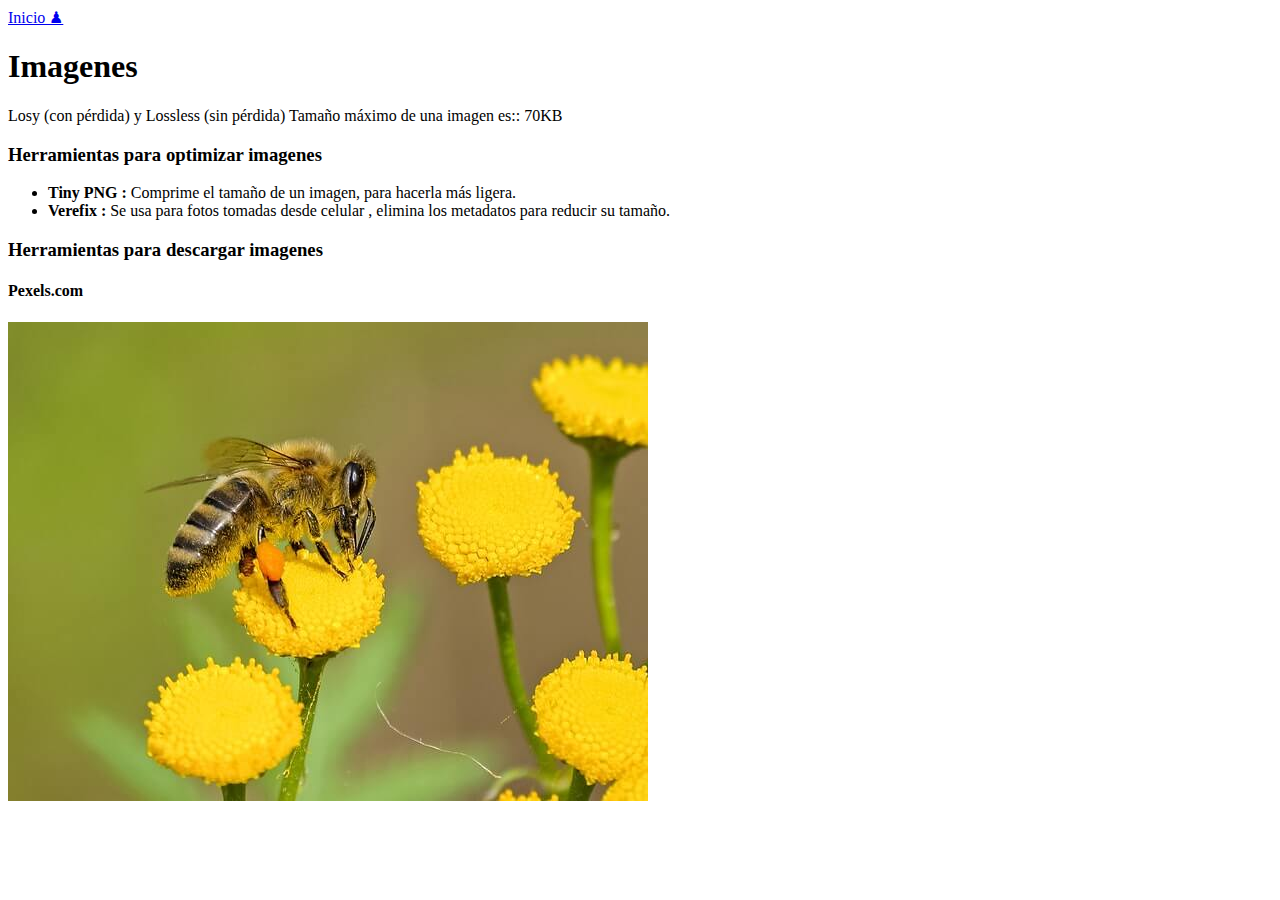
==== apuntes.html @ 66725c98 "Algunas etiquetas de imagenes" ====
<!DOCTYPE html>
<html lang="es">
  <head>
    <meta charset="UTF-8"/>
    <meta name="viewport" content="width=device-width, initial-scale=1.0"/>
    <meta name="robots" content="index"/>
    <meta name="description" content="Esta pagina contiene apuntes de html"/>
    <title>apuntes</title>
    <link type="stylesheet" href="css/style.css"/>

  </head>
  <body>
    <header>
      <nav> <a href="index.html">Inicio &#9823</a></nav>
    </header>

    <main>
      
    <section>
      
      <h1>Imagenes</h1>  
      <p>
      Losy (con pérdida) y Lossless (sin pérdida)
      Tamaño máximo de una imagen es:: 70KB
      </p>
      <h3>Herramientas para optimizar imagenes</h3>
      <ul>
        <li> <b>Tiny PNG :</b>   Comprime el tamaño de un imagen, para hacerla más ligera.</li>
        <li><b>Verefix :</b> Se usa para fotos tomadas desde celular , elimina los metadatos para reducir su tamaño.</li>
      </ul>
      
      <h3>Herramientas para descargar imagenes</h3>
      <h4>Pexels.com</h4>
      <img src="./pics/small.jpg" alt=" Esta es una imagen de abeja -peke"/>

    </section>
  
    </main>

  </body>
 
 
  <footer>

  </footer>
</html>
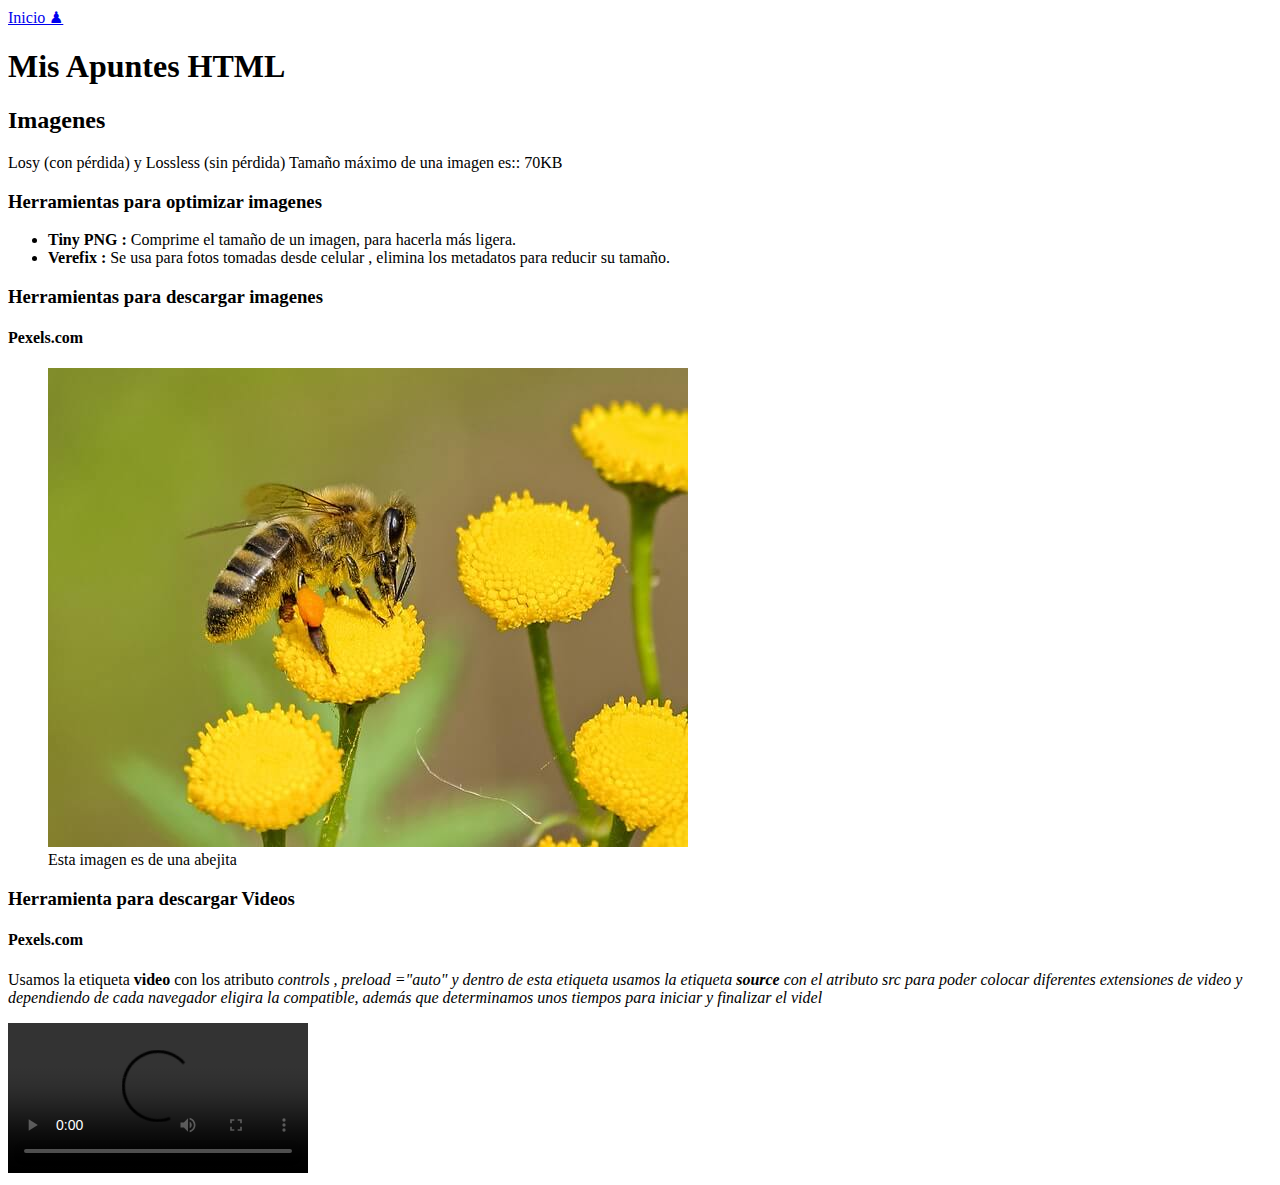
==== commit 91ba4445: "Agregamos formularios y archivo de git ignore" ====
--- a/apuntes.html
+++ b/apuntes.html
@@ -9,16 +9,17 @@
     <link type="stylesheet" href="css/style.css"/>
 
   </head>
+
   <body>
     <header>
       <nav> <a href="index.html">Inicio &#9823</a></nav>
+      <h1>Mis Apuntes HTML </h1>
     </header>
 
     <main>
       
     <section>
-      
-      <h1>Imagenes</h1>  
+      <h2>Imagenes</h2>  
       <p>
       Losy (con pérdida) y Lossless (sin pérdida)
       Tamaño máximo de una imagen es:: 70KB
@@ -28,13 +29,37 @@
         <li> <b>Tiny PNG :</b>   Comprime el tamaño de un imagen, para hacerla más ligera.</li>
         <li><b>Verefix :</b> Se usa para fotos tomadas desde celular , elimina los metadatos para reducir su tamaño.</li>
       </ul>
-      
+    </section>
+    
+    <section>
       <h3>Herramientas para descargar imagenes</h3>
       <h4>Pexels.com</h4>
-      <img src="./pics/small.jpg" alt=" Esta es una imagen de abeja -peke"/>
+      
+      <figure>
+        <img src="./pics/small.jpg" alt=" Esta es una imagen de abeja -peke"/>
+        <br/>
+        <figurecaption>Esta imagen es de una abejita</figurecaption>
+      </figure>
+    </section>
+
+    <section>
+      <h3>Herramienta para descargar Videos</h3>
+      <h4>Pexels.com</h4>
+      <p>
+        Usamos la etiqueta <b>video</b> con los atributo <i> controls , preload ="auto" y dentro de esta etiqueta
+          usamos la etiqueta <b>source</b> con el atributo src para poder colocar diferentes extensiones de video y 
+          dependiendo de cada navegador eligira la compatible, además que  determinamos unos tiempos para iniciar y finalizar el videl
+        </i>
+      </p>
+      <video  controls preload="auto">
+        <source src="./video/mar.mp4#t=0,3" />
+        <source src="./video/mar.m4v#t=0,3" />
+      </video>
 
     </section>
-  
+    
+
+
     </main>
 
   </body>
